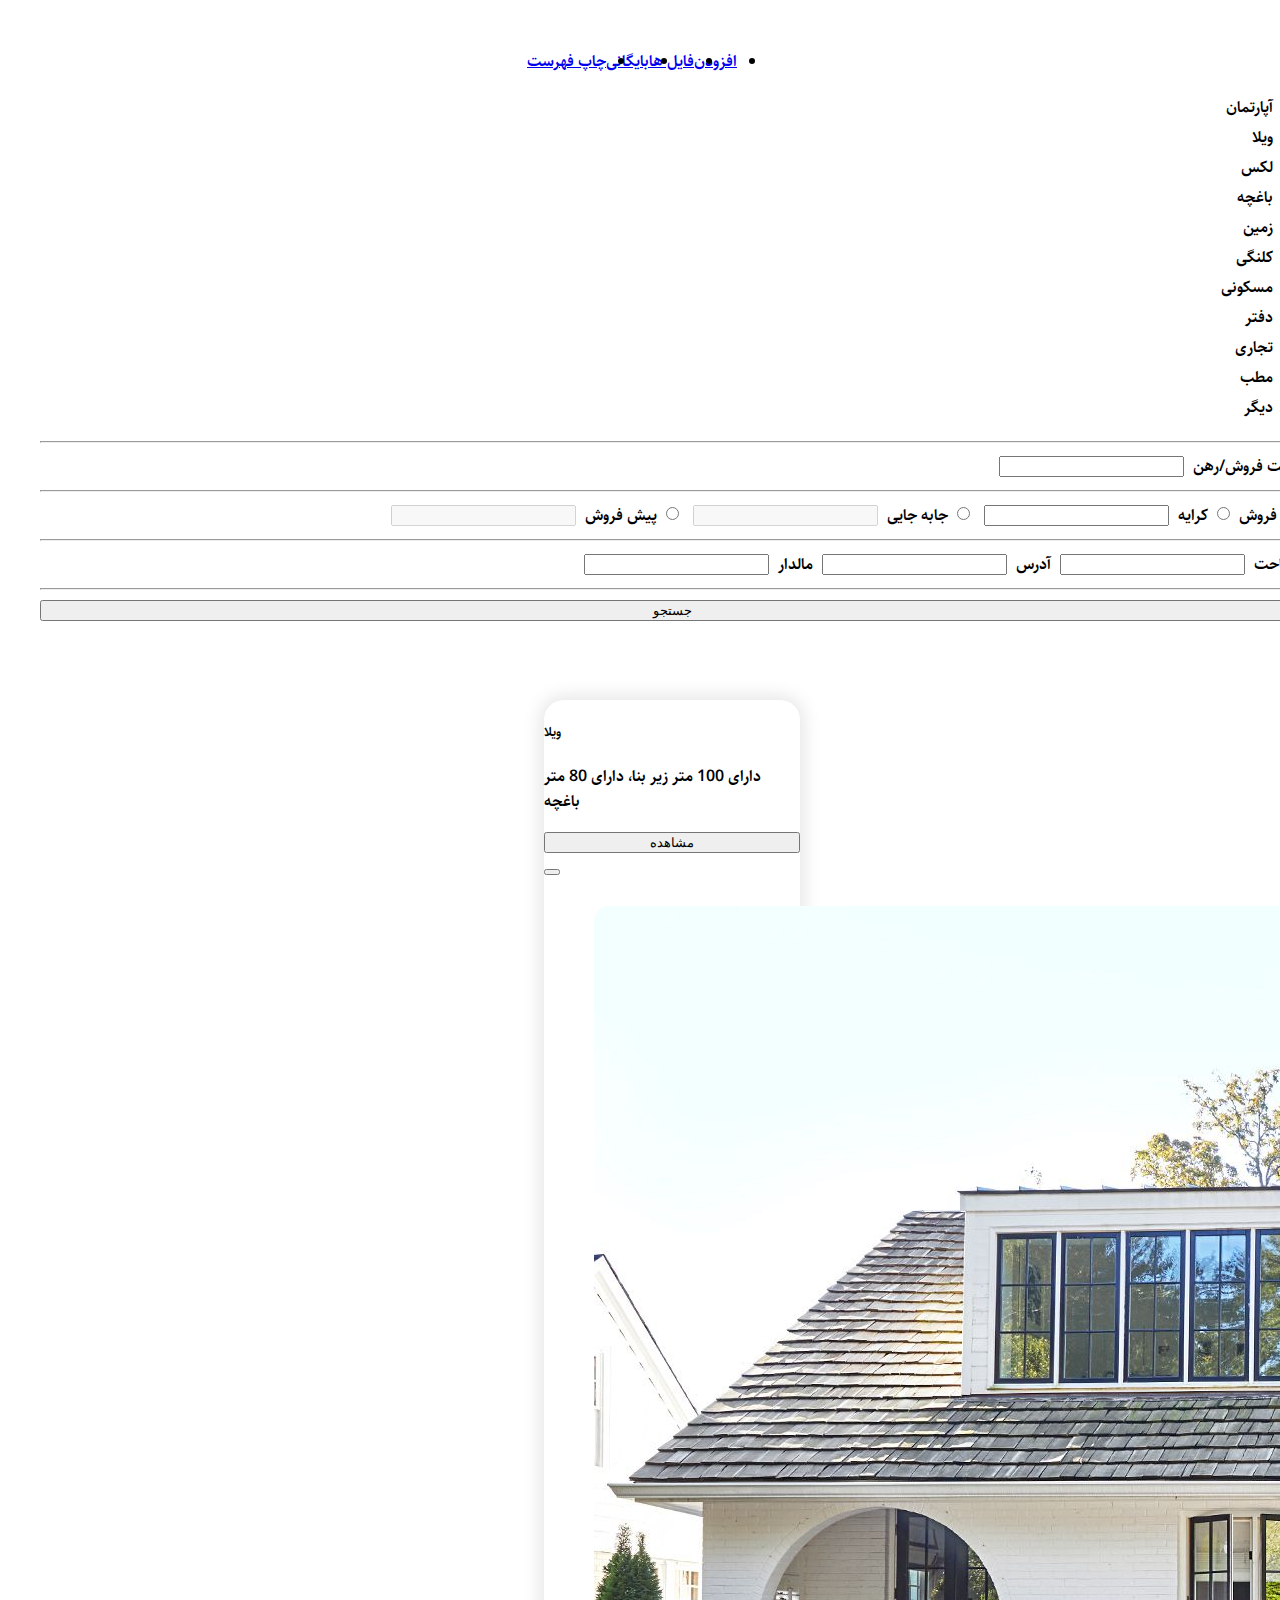
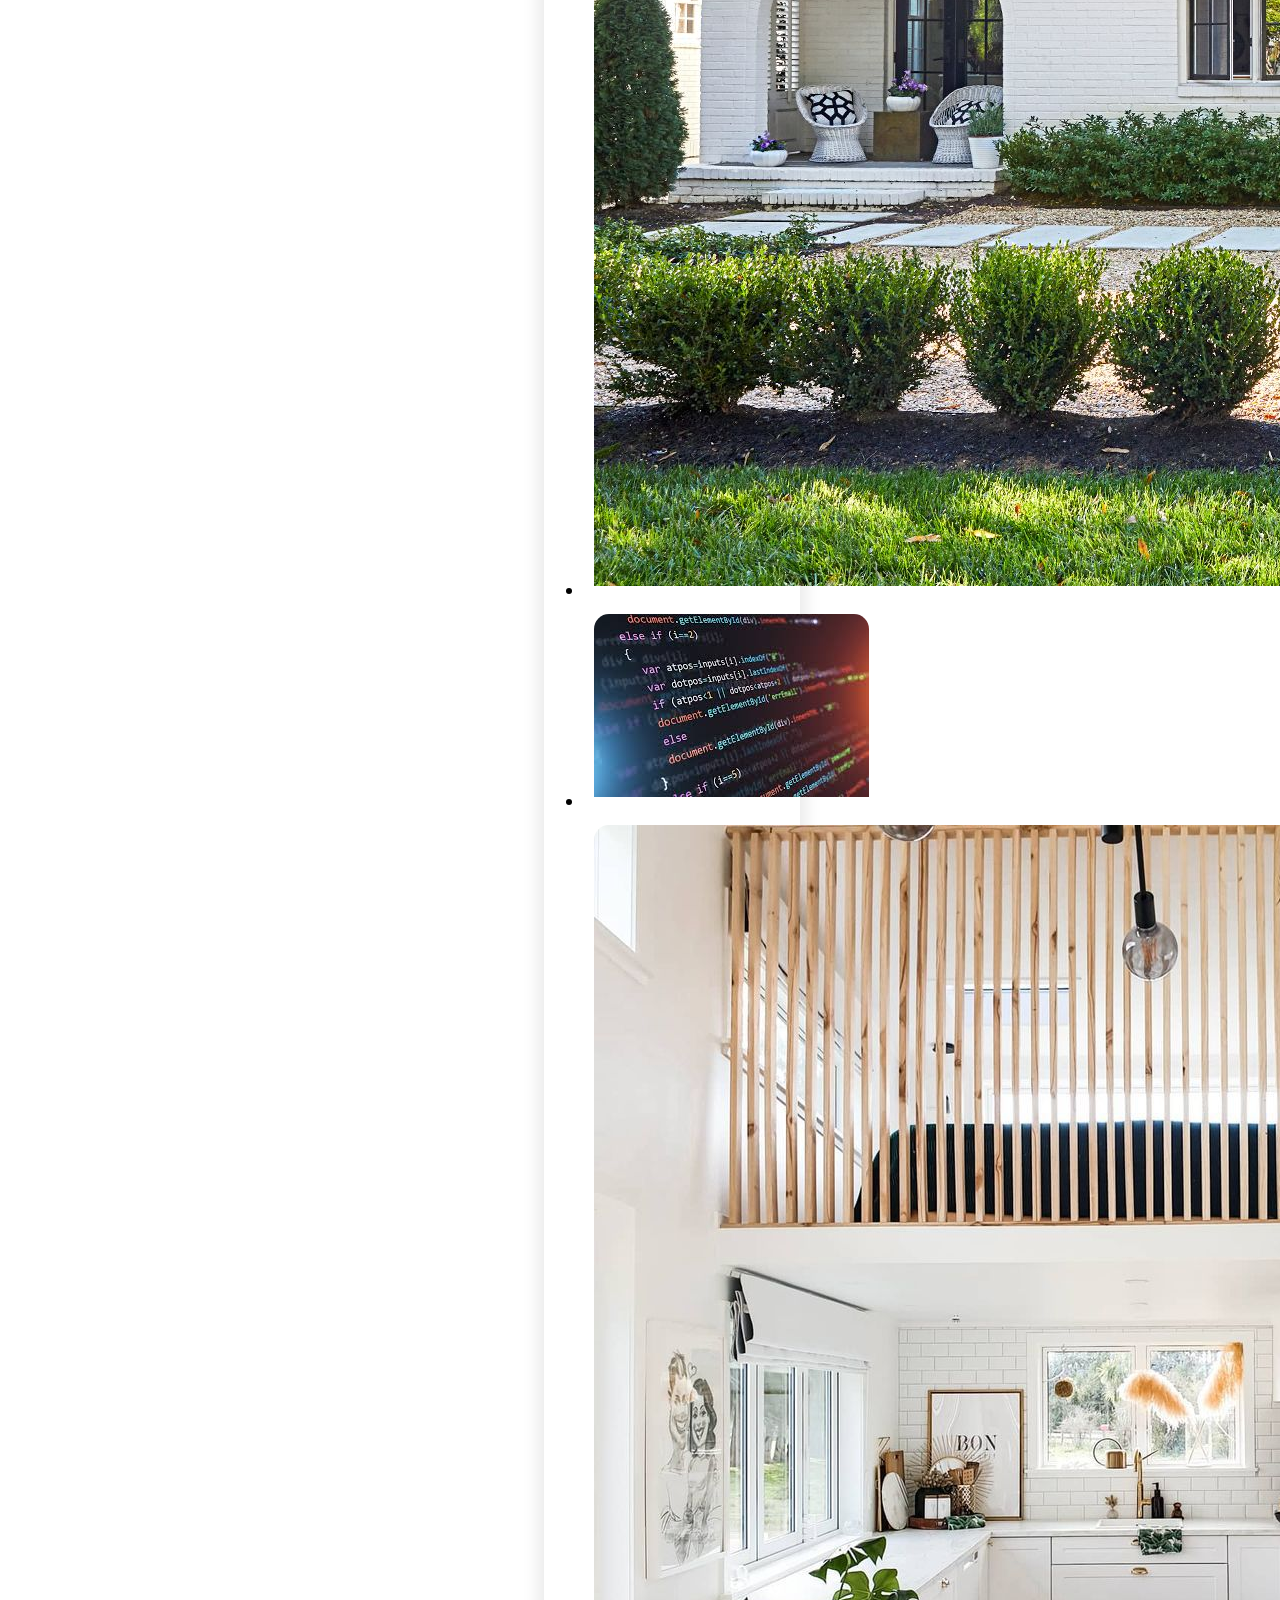
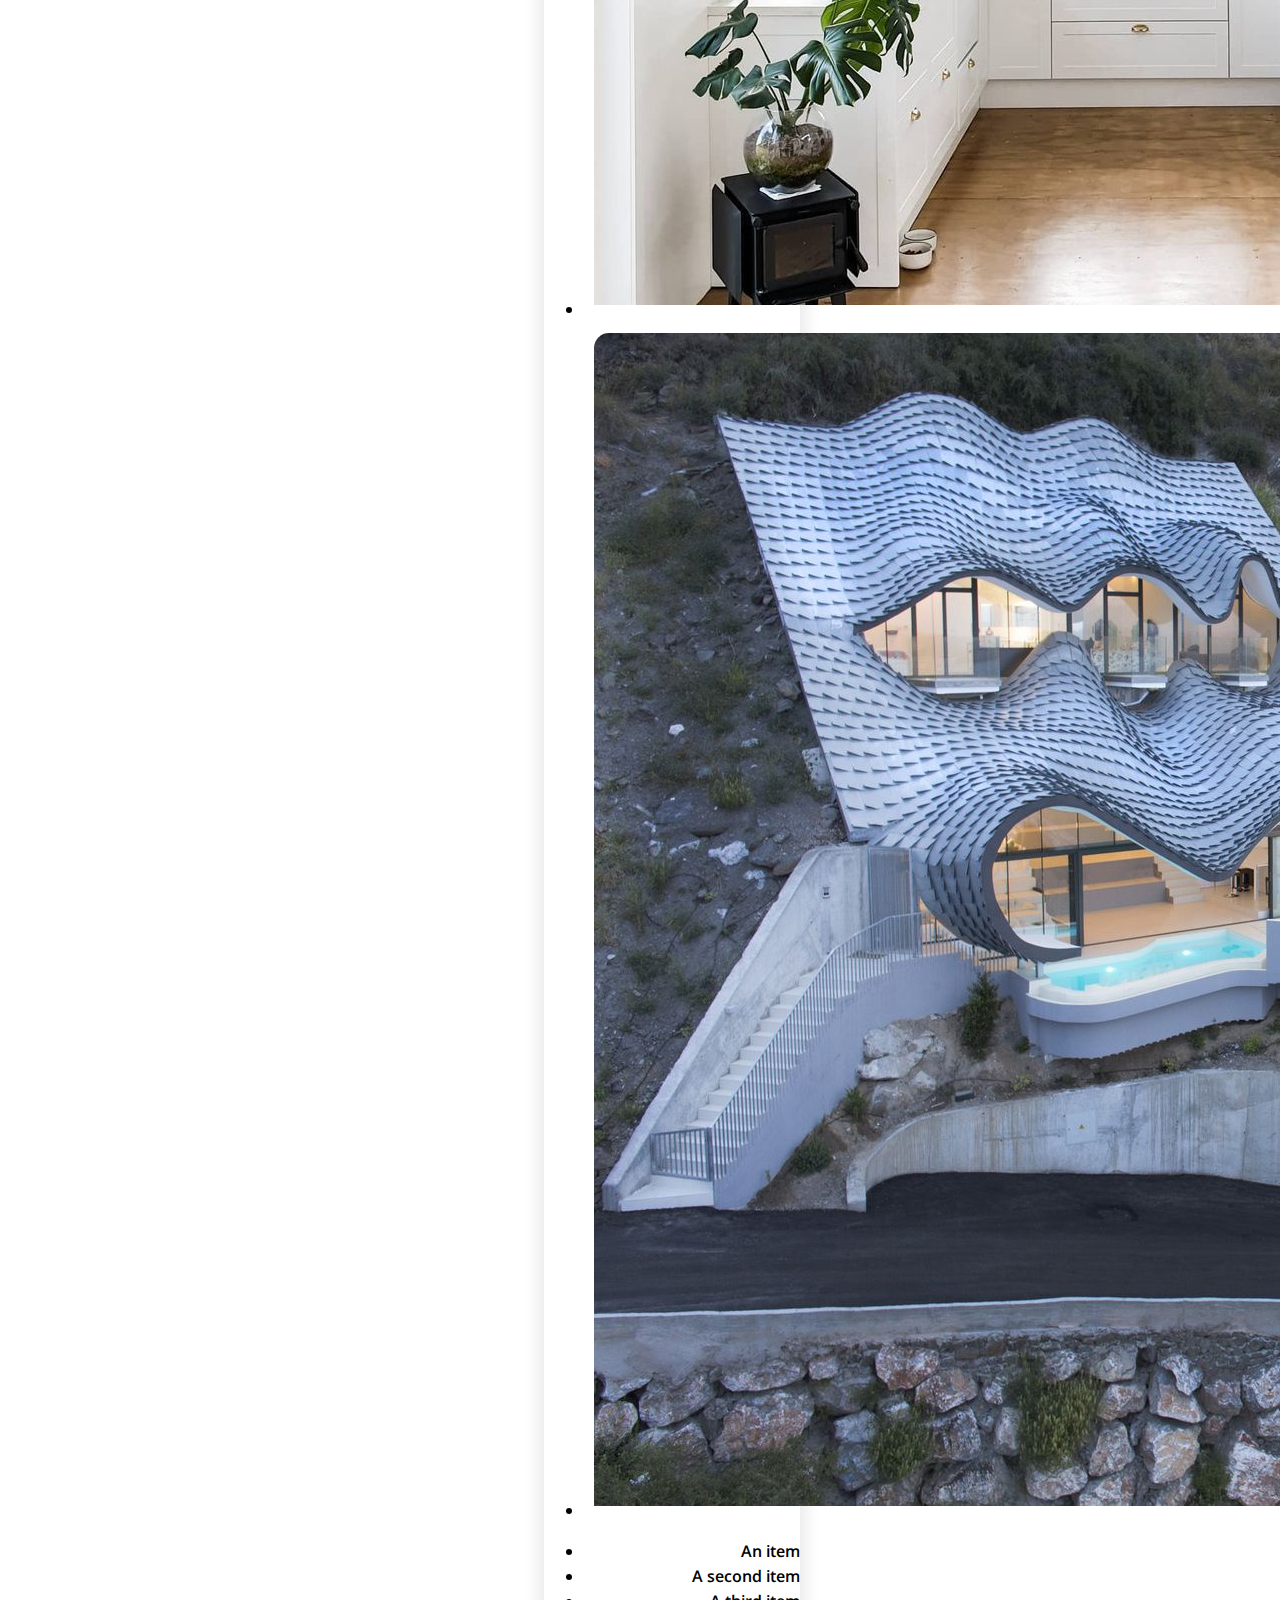
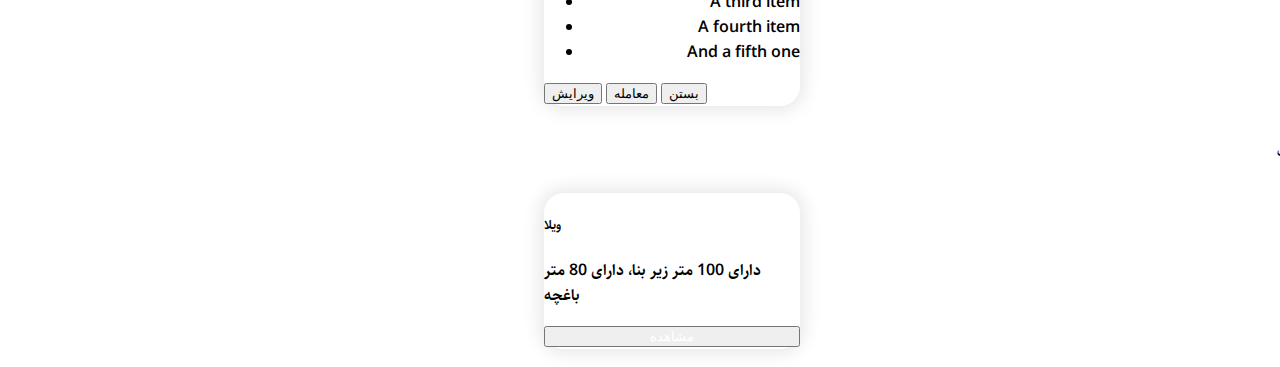
==== docs/index.html @ dfc445fe "ModalSlideShow" ====
<!DOCTYPE html>
<html lang="en">
  <head>
    <meta charset="UTF-8" />
    <meta name="viewport" content="width=device-width, initial-scale=1.0" />
    <link href="https://cdn.jsdelivr.net/npm/bootstrap@5.3.2/dist/css/bootstrap.min.css" rel="stylesheet" integrity="sha384-T3c6CoIi6uLrA9TneNEoa7RxnatzjcDSCmG1MXxSR1GAsXEV/Dwwykc2MPK8M2HN" crossorigin="anonymous" />
    <script src="https://cdn.jsdelivr.net/npm/bootstrap@5.3.2/dist/js/bootstrap.bundle.min.js" integrity="sha384-C6RzsynM9kWDrMNeT87bh95OGNyZPhcTNXj1NW7RuBCsyN/o0jlpcV8Qyq46cDfL" crossorigin="anonymous"></script>
    <link href="https://fonts.googleapis.com/icon?family=Material+Icons" rel="stylesheet" />
    <!-- UIkit CSS -->
    <link rel="stylesheet" href="https://cdn.jsdelivr.net/npm/uikit@3.17.11/dist/css/uikit.min.css" />

    <!-- UIkit JS -->
    <script src="https://cdn.jsdelivr.net/npm/uikit@3.17.11/dist/js/uikit.min.js"></script>
    <script src="https://cdn.jsdelivr.net/npm/uikit@3.17.11/dist/js/uikit-icons.min.js"></script>
    <link rel="stylesheet" href="../css/style.css" />
    <title>homepage</title>
  </head>
  <body>
    <nav class="navbar navbar-expand-lg navbar-light bg-light p-3 d-flex justify-content-center">
      <div class="container-fluid">
        <a class="navbar-brand" href="#">
          <img src="https://encrypted-tbn0.gstatic.com/images?q=tbn:ANd9GcQCUEwts4uoA2Zk4uGFSWayTNfoLgraSoxF2g&usqp=CAU" alt="" />
        </a>
        <ul class="navbar-nav ms-auto" id="LI">
          <li class="nav-item">
            <a class="nav-link mx-2 active" aria-current="page" href="#">افزودن</a>
          </li>
          <li class="nav-item">
            <a class="nav-link mx-2" href="#">فایل ها</a>
          </li>
          <li class="nav-item">
            <a class="nav-link mx-2" href="#">بایگانی</a>
          </li>
          <li class="nav-item">
            <a class="nav-link mx-2" href="#">چاپ فهرست</a>
          </li>
        </ul>
      </div>
    </nav>
    <div class="container-fluid">
      <div class="row row-cols-2">
        <div class="col-xxl-2 col-xl-3 col-lg-3 col-md-3 col-sm-4" id="Sidenav">
          <form class="row g-3">
            <div class="col-10" id="checkbox">
              <ul>
                <li>
                  <input type="checkbox" class="form-check-input" id="check1" name="option1" value="something" />
                  <label class="form-check-label" for="check1">آپارتمان</label>
                </li>
                <li>
                  <input type="checkbox" class="form-check-input" id="check2" name="option2" value="something" />
                  <label class="form-check-label" for="check2">ویلا</label>
                </li>
                <li><input type="checkbox" class="form-check-input" id="check3" name="option3" value="something" /> <label class="form-check-label" for="check3">لکس</label></li>
                <li><input type="checkbox" class="form-check-input" id="check4" name="option4" value="something" /> <label class="form-check-label" for="check4">باغچه</label></li>
                <li><input type="checkbox" class="form-check-input" id="check5" name="option5" value="something" /> <label class="form-check-label" for="check5">زمین</label></li>
                <li><input type="checkbox" class="form-check-input" id="check6" name="option6" value="something" /> <label class="form-check-label" for="check6">کلنگی</label></li>
                <li>
                  <input type="checkbox" class="form-check-input" id="check7" name="option7" value="something" />
                  <label class="form-check-label" for="check7">مسکونی</label>
                </li>
                <li><input type="checkbox" class="form-check-input" id="check8" name="option8" value="something" /> <label class="form-check-label" for="check8">دفتر</label></li>
                <li><input type="checkbox" class="form-check-input" id="check9" name="option9" value="something" /> <label class="form-check-label" for="check9">تجاری</label></li>
                <li>
                  <input type="checkbox" class="form-check-input" id="check10" name="option10" value="something" />
                  <label class="form-check-label" for="check10">مطب</label>
                </li>
                <li><input type="checkbox" class="form-check-input" id="check11" name="option11" value="something" /> <label class="form-check-label" for="check2">دیگر</label></li>
              </ul>
              <hr />
            </div>
            <div class="col-10" id="inputs">
              <label for="validationCustom03" class="form-label">قیمت فروش/رهن</label>
              <input type="text" class="form-control" />
              <hr />
              <div class="col">
                <input class="form-check-input" type="radio" name="flexRadioDefault" id="flexRadioDefault1" />
                <label class="form-check-label" for="flexRadioDefault1"> فروش </label>
                <input class="form-check-input" type="radio" name="flexRadioDefault" id="flexRadioDefault2" />
                <label class="form-check-label" for="flexRadioDefault2">کرایه</label>
                <input type="text" class="form-control" />
                <input class="form-check-input" type="radio" name="flexRadioDefault" id="flexRadioDefault03" onclick="enablecheckbox()" />
                <label class="form-check-label" for="flexRadioDefault3">جابه جایی</label>
                <input type="text" class="form-control" disabled id="forradio03" />
                <input class="form-check-input" type="radio" name="flexRadioDefault" id="flexRadioDefault04" onclick="enablecheckbox()" />
                <label class="form-check-label" for="flexRadioDefault04">پیش فروش</label>
                <input type="text" disabled id="forradio04" class="form-control" />
              </div>
              <hr />
              <div class="col">
                <label for="validationCustom03" class="form-label">مساحت</label>
                <input type="text" class="form-control" />
                <label for="validationCustom03" class="form-label">آدرس</label>
                <input type="text" class="form-control" />
                <label for="validationCustom03" class="form-label">مالدار</label>
                <input type="text" class="form-control" />
              </div>
            </div>
            <hr />
            <div class="col-12">
              <button type="submit" class="btn btn-primary">جستجو</button>
            </div>
          </form>
        </div>
        <div class="col-xxl-10 col-xl-9 col-lg-9 col-md-9 col-sm-8 col-12 text-center">
          <div class="row">
            <div class="col">
              <h6>خرید</h6>
              <div class="col-12 purchases">
                <!-- card start-->
                <div class="card" style="width: 16rem">
                  <h5 class="card-title">ویلا</h5>
                  <p class="card-text">دارای 100 متر زیر بنا، دارای 80 متر باغچه</p>
                  <div class="card-body">
                    <button type="button" class="btn btn-success" data-bs-toggle="modal" data-bs-target="#exampleModal">مشاهده</button>
                  </div>
                  <!-- Modal -->
                  <div class="modal fade" id="exampleModal" tabindex="-1" aria-labelledby="exampleModalLabel" aria-hidden="true">
                    <div class="modal-dialog modal-fullscreen">
                      <div class="modal-content">
                        <div class="modal-header">
                          <!-- <h1 class="modal-title fs-5" id="exampleModalLabel">Modal title</h1> -->
                          <button type="button" class="btn-close" data-bs-dismiss="modal" aria-label="Close"></button>
                        </div>
                        <div class="modal-body">
                          <div uk-slideshow>
                            <ul class="uk-slideshow-items">
                              <li>
                                <img src="../image/1.jpg" alt="" uk-cover />
                              </li>
                              <li>
                                <img src="../image/2" alt="" uk-cover />
                              </li>
                              <li>
                                <img src="../image/4.jpg" alt="" uk-cover />
                              </li>
                              <li>
                                <img src="../image/3.jpg" alt="" uk-cover />
                              </li>
                            </ul>
                          </div>
                          <ul class="list-group">
                            <li class="list-group-item">An item</li>
                            <li class="list-group-item">A second item</li>
                            <li class="list-group-item">A third item</li>
                            <li class="list-group-item">A fourth item</li>
                            <li class="list-group-item">And a fifth one</li>
                          </ul>
                        </div>
                        <div class="modal-footer d-flex justify-content-center">
                          <button type="button" class="btn btn-secondary" data-bs-dismiss="modal">ویرایش</button>
                          <button type="button" class="btn btn-secondary" data-bs-dismiss="modal">معامله</button>
                          <button type="button" class="btn btn-secondary" data-bs-dismiss="modal">بستن</button>
                        </div>
                      </div>
                    </div>
                  </div>
                  <!-- Modal -->
                </div>
                <!-- card end-->
              </div>
            </div>
            <div class="col">
              <h6>فروش</h6>
              <div class="co1-12 sales">
                <div class="card" style="width: 16rem">
                  <h5 class="card-title">ویلا</h5>
                  <p class="card-text">دارای 100 متر زیر بنا، دارای 80 متر باغچه</p>
                  <div class="card-body">
                    <button type="button" class="btn btn-success"><a href="#" class="card-link">مشاهده</a></button>
                  </div>
                </div>
              </div>
            </div>
          </div>
        </div>
      </div>
    </div>

    <div id="bottom">
      <div class="collapse" id="navbarNavDropdown">
        <div class="" id="Sidenavdropdows">
          <form class="row">
            <div class="col-3" id="checkbox">
              <ul>
                <li>
                  <input type="checkbox" class="form-check-input" id="check1" name="option1" value="something" />
                  <label class="form-check-label" for="check1">آپارتمان</label>
                </li>
                <li>
                  <input type="checkbox" class="form-check-input" id="check2" name="option2" value="something" />
                  <label class="form-check-label" for="check2">ویلا</label>
                </li>
                <li><input type="checkbox" class="form-check-input" id="check3" name="option3" value="something" /> <label class="form-check-label" for="check3">لکس</label></li>
                <li><input type="checkbox" class="form-check-input" id="check4" name="option4" value="something" /> <label class="form-check-label" for="check4">باغچه</label></li>
                <li><input type="checkbox" class="form-check-input" id="check5" name="option5" value="something" /> <label class="form-check-label" for="check5">زمین</label></li>
                <li><input type="checkbox" class="form-check-input" id="check6" name="option6" value="something" /> <label class="form-check-label" for="check6">کلنگی</label></li>
                <li>
                  <input type="checkbox" class="form-check-input" id="check7" name="option7" value="something" />
                  <label class="form-check-label" for="check7">مسکونی</label>
                </li>
                <li><input type="checkbox" class="form-check-input" id="check8" name="option8" value="something" /> <label class="form-check-label" for="check8">دفتر</label></li>
                <li><input type="checkbox" class="form-check-input" id="check9" name="option9" value="something" /> <label class="form-check-label" for="check9">تجاری</label></li>
                <li>
                  <input type="checkbox" class="form-check-input" id="check10" name="option10" value="something" />
                  <label class="form-check-label" for="check10">مطب</label>
                </li>
                <li><input type="checkbox" class="form-check-input" id="check11" name="option11" value="something" /> <label class="form-check-label" for="check2">دیگر</label></li>
              </ul>
              <hr />
            </div>
            <div class="col-6" id="inputs">
              <label for="validationCustom03" class="form-label">قیمت فروش/رهن</label>
              <input type="text" class="form-control" />
              <div class="col">
                <input class="form-check-input" type="radio" name="flexRadioDefault" id="flexRadioDefault1" />
                <label class="form-check-label" for="flexRadioDefault1"> فروش </label>
                <input class="form-check-input" type="radio" name="flexRadioDefault" id="flexRadioDefault2" />
                <label class="form-check-label" for="flexRadioDefault2">کرایه</label>
                <input type="text" class="form-control" />
                <input class="form-check-input" type="radio" name="flexRadioDefault" id="flexRadioDefault03" onclick="enablecheckbox()" />
                <label class="form-check-label" for="flexRadioDefault3">جابه جایی</label>
                <input type="text" class="form-control" disabled id="forradio03" />
                <input class="form-check-input" type="radio" name="flexRadioDefault" id="flexRadioDefault04" onclick="enablecheckbox()" />
                <label class="form-check-label" for="flexRadioDefault04">پیش فروش</label>
                <input type="text" disabled id="forradio04" class="form-control" />
              </div>
              <div class="col">
                <label for="validationCustom03" class="form-label">مساحت</label>
                <input type="text" class="form-control" />
                <label for="validationCustom03" class="form-label">آدرس</label>
                <input type="text" class="form-control" />
                <label for="validationCustom03" class="form-label">مالدار</label>
                <input type="text" class="form-control" />
              </div>
            </div>
            <hr />
            <div class="col-12">
              <button type="submit" class="btn btn-primary">جستجو</button>
            </div>
          </form>
        </div>
      </div>
      <button class="navbar-toggler" type="button" data-bs-toggle="collapse" data-bs-target="#navbarNavDropdown" aria-controls="navbarNavDropdown" aria-expanded="false" aria-label="Toggle navigation">
        <span class="navbar-toggler-icon"> <i class="material-icons">menu</i></span>
      </button>
      <button>
        <a href=""><i class="material-icons">attach_file</i></a>
      </button>
      <button>
        <a href=""> <i class="material-icons">archive</i></a>
      </button>
      <img src="https://encrypted-tbn0.gstatic.com/images?q=tbn:ANd9GcQCUEwts4uoA2Zk4uGFSWayTNfoLgraSoxF2g&usqp=CAU" alt="" />
      <button>
        <a href=""> <i class="material-icons">print</i></a>
      </button>
      <button>
        <a href=""> <i class="material-icons">add</i></a>
      </button>
    </div>
    <script src="../script/script.js"></script>
    <script src="https://cdn.jsdelivr.net/npm/@popperjs/core@2.11.8/dist/umd/popper.min.js" integrity="sha384-I7E8VVD/ismYTF4hNIPjVp/Zjvgyol6VFvRkX/vR+Vc4jQkC+hVqc2pM8ODewa9r" crossorigin="anonymous"></script>
    <script src="https://cdn.jsdelivr.net/npm/bootstrap@5.3.2/dist/js/bootstrap.min.js" integrity="sha384-BBtl+eGJRgqQAUMxJ7pMwbEyER4l1g+O15P+16Ep7Q9Q+zqX6gSbd85u4mG4QzX+" crossorigin="anonymous"></script>
  </body>
</html>
---- css/style.css ----
body {
  direction: rtl;
  font-family: Sahel;
}
@font-face {
  font-family: Sahel;
  src: url(./Sahel-SemiBold.ttf);
}
#LI {
  width: 100%;
  display: flex;
  justify-content: center;
  flex-direction: row;
}

.navbar-brand img {
  max-width: 19%;
  margin-top: 5px;
  border-radius: 30px;
  border: 3px solid red;
}
/* sidenav */
.uk-slideshow-items {
  /* display: flex;
  flex-direction: row;
  flex-wrap: nowrap;
  justify-content: center;
  align-items: center;
  align-content: center; */
}
.uk-slideshow-items li {
  /* background-color: violet;
  max-width: 50%; */
}
.uk-slideshow-items li img {
  /* background-color: red;
  max-width: 50%;
  height: 50%; */
}

#Sidenav {
  height: auto;
}
#checkbox {
  direction: rtl;

  /* background-color: red; */
}
#checkbox ul {
  overflow: hidden;
  /* margin: auto -3em 1em 0; */
  padding: 0;
  /* position:relative; */
  /* float: right; */
  /* -moz-column-count: 2;
  -moz-column-gap: 20%;
  -webkit-column-count: 2;
  -webkit-column-gap: 20%;
  column-count: 2;
  column-gap: 20%; */
}
#checkbox li {
  display: flex;
  margin: 5px;
}
#checkbox li input {
  margin-left: 10px;
}

#inputs input {
  margin: 5px;
}

form .col-12 button {
  width: 100%;
  margin: 0 auto;
}

/* sidenav */

/* main */
.purchases,
.sales {
  direction: ltr;
  display: flex;
  flex-wrap: wrap;
  display: flex;
  flex-direction: row;
  flex-wrap: wrap;
  justify-content: normal;
  align-items: flex-start;
  align-content: normal;
  justify-content: center;
}

.purchases h6,
.sales h6 {
  background-color: white;
  width: 100%;
}
.card {
  margin: 10px;
  border-radius: 20px;
  box-shadow: 0px 0px 18px 4px rgba(0, 0, 0, 0.1);
}
.card img {
  border-radius: 25px 25px 0px 0px;
  padding: 10px;
}
.purchases .list-group-item,
.sales .list-group-item {
  text-align: right;
}
.purchases .card-body button,
.sales .card-body button {
  width: 100%;
}
.purchases .card-body button a,
.sales .card-body button a {
  color: white;
  text-decoration: none;
}
.custom-tooltip {
  --bs-tooltip-bg: var(--bd-violet-bg);
  --bs-tooltip-color: var(--bs-white);
}
/* main */
#LI {
  /* display: block; */
}
#Sidenavdropdown {
  display: none;
}
#bottom {
  display: none;
}
@media only screen and (max-width: 575px) {
  #bottom button {
    /* background-color: initial; */
    background-image: linear-gradient(-180deg, #ff7e31, #e62c03);
    /* box-shadow: rgba(0, 0, 0, 0.1) 0 2px 4px; */
    cursor: pointer;
    border-radius: 1em;
    border: none;
    cursor: pointer;
    display: inline-flex;
    font-size: 1rem;
    height: 2.5em;
    justify-content: center;
    line-height: 1.5;
    padding: calc(0.5em - 1px) 1em;
    margin: 0.5em;
    position: relative;
    text-align: center;
    user-select: none;
    -webkit-user-select: none;
    touch-action: manipulation;
    vertical-align: top;
    white-space: nowrap;
  }
  #bottom button a,
  #bottom button span {
    text-decoration: none;
    color: white;
  }

  #bottom {
    display: block;
    background-color: rgba(0, 0, 0, 0.169);
    backdrop-filter: blur(20px);
    /* display: flex; */
    /* flex-direction: row; */
    /* justify-content: space-between; */
    display: inline-block;
    text-align: center;
    position: fixed;
    bottom: 0;
    font-size: 14px;
    width: 100%;
    font-weight: normal;
  }
  #bottom img {
    max-width: 10%;
    margin-top: 5px;
    border-radius: 30px;
    border: 3px solid red;
  }
  #Sidenav {
    display: none;
  }
  #LI {
    display: none;
  }
  #Sidenavdropdown {
    display: block;
  }
  #checkbox,
  #inputs {
    margin-top: 10px;
    margin-right: 10px;
  }
  .navbar {
    background-color: rgba(0, 0, 0, 0) !important;
    backdrop-filter: blur(20px);
    /* border-radius: 50px 0px 0px 50px; */
  }
}
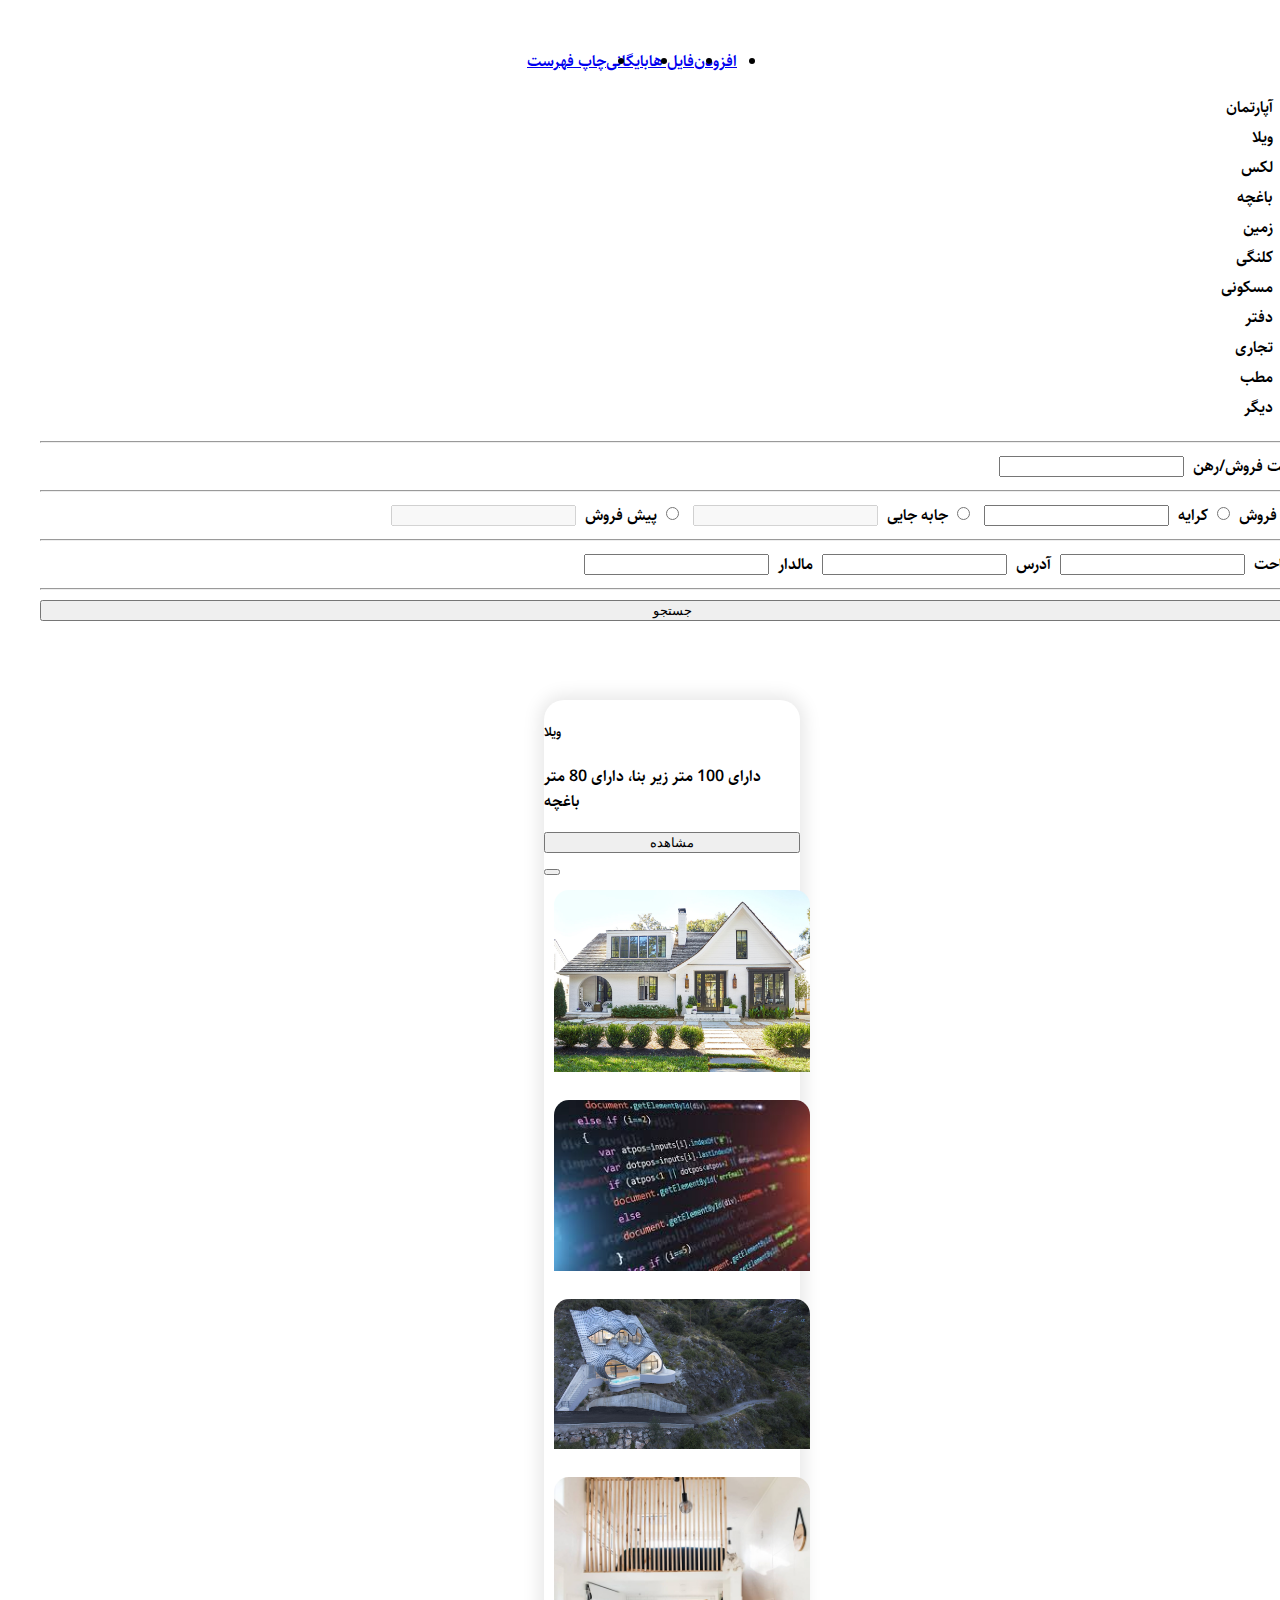
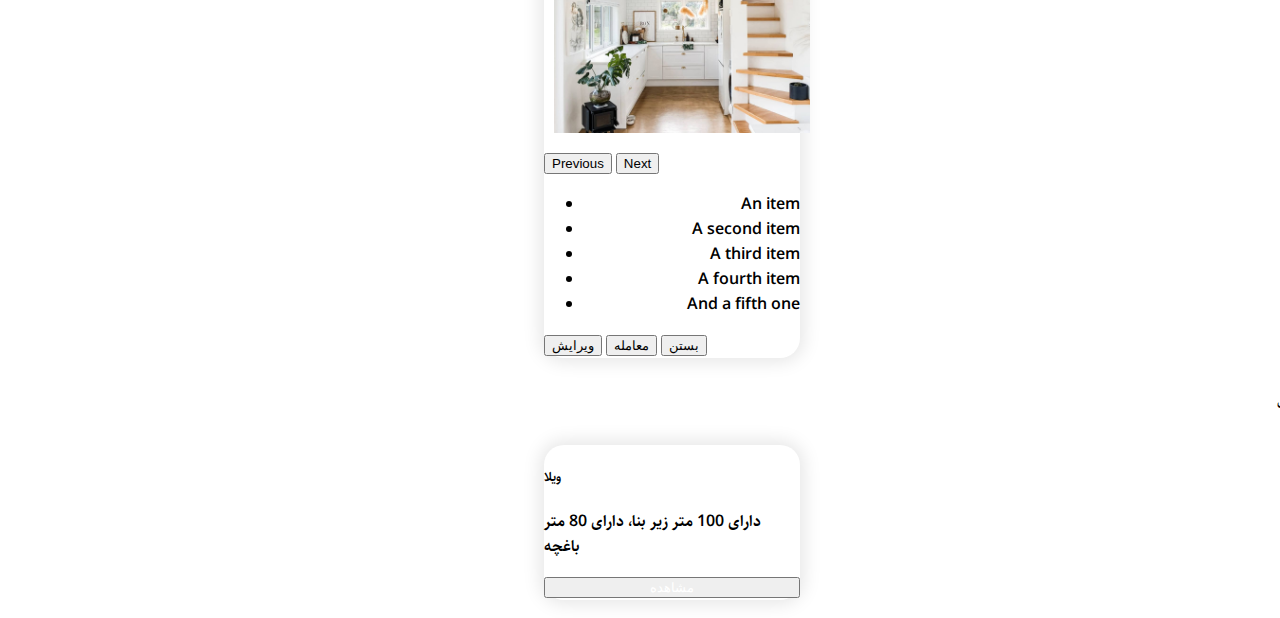
==== commit e94e4c42: "HomePageOK" ====
--- a/docs/index.html
+++ b/docs/index.html
@@ -6,12 +6,6 @@
     <link href="https://cdn.jsdelivr.net/npm/bootstrap@5.3.2/dist/css/bootstrap.min.css" rel="stylesheet" integrity="sha384-T3c6CoIi6uLrA9TneNEoa7RxnatzjcDSCmG1MXxSR1GAsXEV/Dwwykc2MPK8M2HN" crossorigin="anonymous" />
     <script src="https://cdn.jsdelivr.net/npm/bootstrap@5.3.2/dist/js/bootstrap.bundle.min.js" integrity="sha384-C6RzsynM9kWDrMNeT87bh95OGNyZPhcTNXj1NW7RuBCsyN/o0jlpcV8Qyq46cDfL" crossorigin="anonymous"></script>
     <link href="https://fonts.googleapis.com/icon?family=Material+Icons" rel="stylesheet" />
-    <!-- UIkit CSS -->
-    <link rel="stylesheet" href="https://cdn.jsdelivr.net/npm/uikit@3.17.11/dist/css/uikit.min.css" />
-
-    <!-- UIkit JS -->
-    <script src="https://cdn.jsdelivr.net/npm/uikit@3.17.11/dist/js/uikit.min.js"></script>
-    <script src="https://cdn.jsdelivr.net/npm/uikit@3.17.11/dist/js/uikit-icons.min.js"></script>
     <link rel="stylesheet" href="../css/style.css" />
     <title>homepage</title>
   </head>
@@ -123,21 +117,29 @@
                           <button type="button" class="btn-close" data-bs-dismiss="modal" aria-label="Close"></button>
                         </div>
                         <div class="modal-body">
-                          <div uk-slideshow>
-                            <ul class="uk-slideshow-items">
-                              <li>
-                                <img src="../image/1.jpg" alt="" uk-cover />
-                              </li>
-                              <li>
-                                <img src="../image/2" alt="" uk-cover />
-                              </li>
-                              <li>
-                                <img src="../image/4.jpg" alt="" uk-cover />
-                              </li>
-                              <li>
-                                <img src="../image/3.jpg" alt="" uk-cover />
-                              </li>
-                            </ul>
+                          <div id="carouselExample" class="carousel slide">
+                            <div class="carousel-inner">
+                              <div class="carousel-item active">
+                                <img src="../image/1.jpg" alt="..." />
+                              </div>
+                              <div class="carousel-item">
+                                <img src="../image/2" alt="..." />
+                              </div>
+                              <div class="carousel-item">
+                                <img src="../image/3.jpg" alt="..." />
+                              </div>
+                              <div class="carousel-item">
+                                <img src="../image/4.jpg" alt="..." />
+                              </div>
+                            </div>
+                            <button class="carousel-control-prev" type="button" data-bs-target="#carouselExample" data-bs-slide="prev">
+                              <span class="carousel-control-prev-icon" aria-hidden="true"></span>
+                              <span class="visually-hidden">Previous</span>
+                            </button>
+                            <button class="carousel-control-next" type="button" data-bs-target="#carouselExample" data-bs-slide="next">
+                              <span class="carousel-control-next-icon" aria-hidden="true"></span>
+                              <span class="visually-hidden">Next</span>
+                            </button>
                           </div>
                           <ul class="list-group">
                             <li class="list-group-item">An item</li>
@@ -176,10 +178,9 @@
         </div>
       </div>
     </div>
-
     <div id="bottom">
       <div class="collapse" id="navbarNavDropdown">
-        <div class="" id="Sidenavdropdows">
+        <div class="" id="Sidenavdropdowns">
           <form class="row">
             <div class="col-3" id="checkbox">
               <ul>
@@ -218,12 +219,12 @@
                 <input class="form-check-input" type="radio" name="flexRadioDefault" id="flexRadioDefault2" />
                 <label class="form-check-label" for="flexRadioDefault2">کرایه</label>
                 <input type="text" class="form-control" />
-                <input class="form-check-input" type="radio" name="flexRadioDefault" id="flexRadioDefault03" onclick="enablecheckbox()" />
+                <input class="form-check-input" type="radio" name="flexRadioDefault" id="flexRadioDefault003" onclick="enablecheckbox()" />
                 <label class="form-check-label" for="flexRadioDefault3">جابه جایی</label>
-                <input type="text" class="form-control" disabled id="forradio03" />
-                <input class="form-check-input" type="radio" name="flexRadioDefault" id="flexRadioDefault04" onclick="enablecheckbox()" />
-                <label class="form-check-label" for="flexRadioDefault04">پیش فروش</label>
-                <input type="text" disabled id="forradio04" class="form-control" />
+                <input type="text" class="form-control" disabled id="forradio003" />
+                <input class="form-check-input" type="radio" name="flexRadioDefault" id="flexRadioDefault004" onclick="enablecheckbox()" />
+                <label class="form-check-label" for="flexRadioDefault004">پیش فروش</label>
+                <input type="text" disabled id="forradio004" class="form-control" />
               </div>
               <div class="col">
                 <label for="validationCustom03" class="form-label">مساحت</label>
--- a/css/style.css
+++ b/css/style.css
@@ -20,24 +20,17 @@
   border: 3px solid red;
 }
 /* sidenav */
-.uk-slideshow-items {
-  /* display: flex;
-  flex-direction: row;
-  flex-wrap: nowrap;
-  justify-content: center;
-  align-items: center;
-  align-content: center; */
-}
-.uk-slideshow-items li {
-  /* background-color: violet;
-  max-width: 50%; */
-}
-.uk-slideshow-items li img {
-  /* background-color: red;
-  max-width: 50%;
-  height: 50%; */
-}
-
+.carousel-inner .carousel-item {
+  /* background-color: red; */
+}
+.carousel-control-prev-icon,
+.carousel-control-next-icon {
+  background-color: black;
+  border-radius: 7px;
+}
+.carousel-inner .carousel-item img {
+  max-width: 100%;
+}
 #Sidenav {
   height: auto;
 }
@@ -194,6 +187,10 @@
   #Sidenavdropdown {
     display: block;
   }
+  #Sidenavdropdowns {
+    overflow-x: scroll;
+    height: 500px;
+  }
   #checkbox,
   #inputs {
     margin-top: 10px;
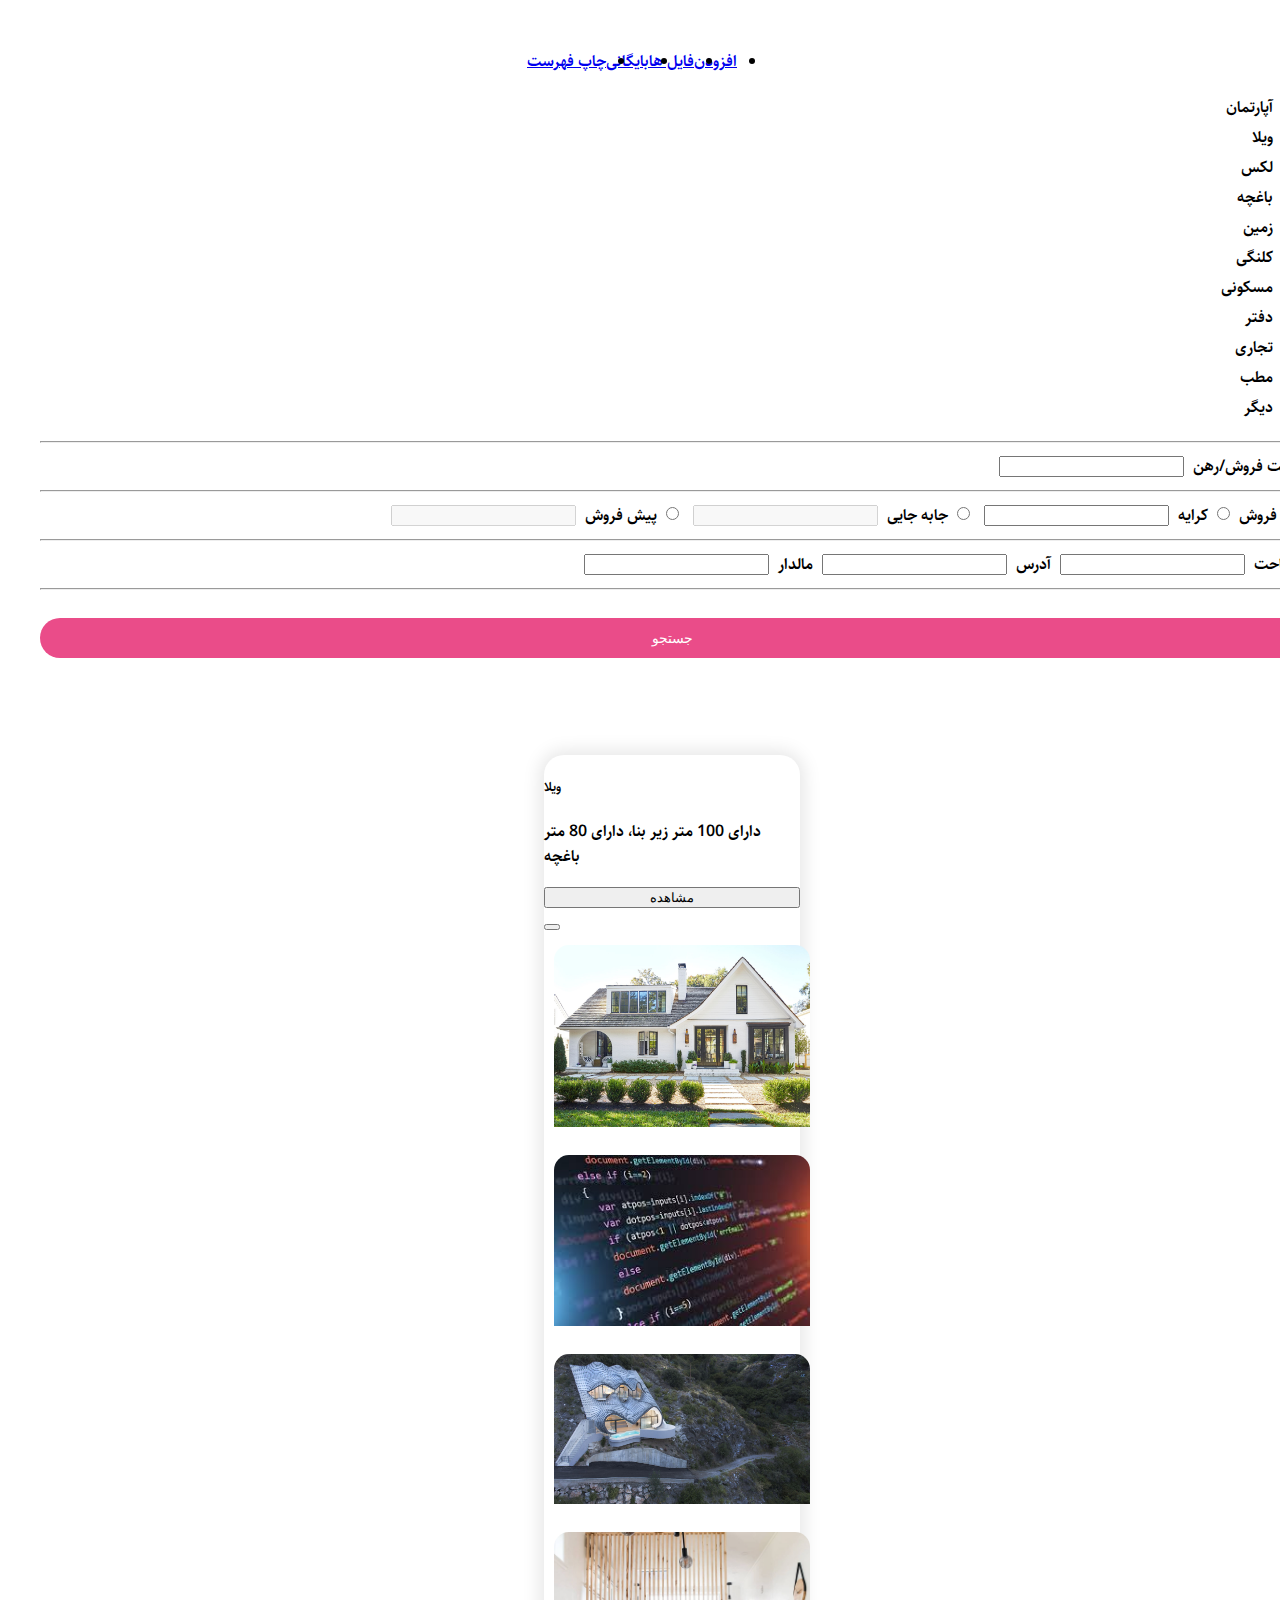
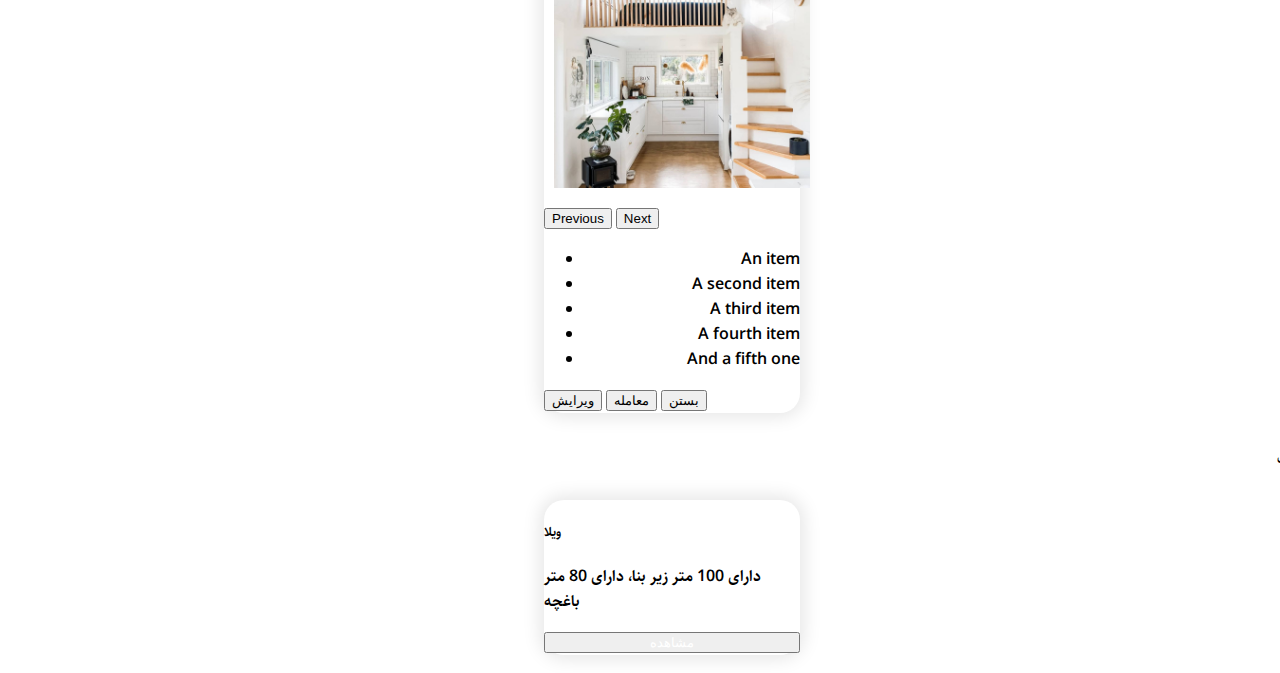
==== commit 299f507b: "Fix1" ====
--- a/docs/index.html
+++ b/docs/index.html
@@ -17,7 +17,7 @@
         </a>
         <ul class="navbar-nav ms-auto" id="LI">
           <li class="nav-item">
-            <a class="nav-link mx-2 active" aria-current="page" href="#">افزودن</a>
+            <a class="nav-link mx-2 active" aria-current="page" href="./AddPage.html">افزودن</a>
           </li>
           <li class="nav-item">
             <a class="nav-link mx-2" href="#">فایل ها</a>
@@ -92,7 +92,7 @@
             </div>
             <hr />
             <div class="col-12">
-              <button type="submit" class="btn btn-primary">جستجو</button>
+              <button type="submit">جستجو</button>
             </div>
           </form>
         </div>
@@ -256,7 +256,7 @@
         <a href=""> <i class="material-icons">print</i></a>
       </button>
       <button>
-        <a href=""> <i class="material-icons">add</i></a>
+        <a href="./AddPage.html"> <i class="material-icons">add</i></a>
       </button>
     </div>
     <script src="../script/script.js"></script>
--- a/css/style.css
+++ b/css/style.css
@@ -20,23 +20,12 @@
   border: 3px solid red;
 }
 /* sidenav */
-.carousel-inner .carousel-item {
-  /* background-color: red; */
-}
-.carousel-control-prev-icon,
-.carousel-control-next-icon {
-  background-color: black;
-  border-radius: 7px;
-}
-.carousel-inner .carousel-item img {
-  max-width: 100%;
-}
+
 #Sidenav {
   height: auto;
 }
 #checkbox {
   direction: rtl;
-
   /* background-color: red; */
 }
 #checkbox ul {
@@ -65,8 +54,32 @@
 }
 
 form .col-12 button {
-  width: 100%;
-  margin: 0 auto;
+  background-color: #ea4c89;
+  border-radius: 40px;
+  border-style: none;
+  box-sizing: border-box;
+  color: #ffffff;
+  cursor: pointer;
+  display: inline-block;
+  /* font-family: "Haas Grot Text R Web", "Helvetica Neue", Helvetica, Arial, sans-serif; */
+  font-size: 14px;
+  font-weight: 500;
+  height: 40px;
+  line-height: 20px;
+  list-style: none;
+  width: 100%;
+
+  margin: 20px auto;
+  outline: none;
+  padding: 10px 16px;
+  position: relative;
+  text-align: center;
+  text-decoration: none;
+  transition: color 100ms;
+  vertical-align: baseline;
+  user-select: none;
+  -webkit-user-select: none;
+  touch-action: manipulation;
 }
 
 /* sidenav */
@@ -117,7 +130,113 @@
   --bs-tooltip-bg: var(--bd-violet-bg);
   --bs-tooltip-color: var(--bs-white);
 }
+
+/* /modal /*/
+.carousel-control-prev-icon,
+.carousel-control-next-icon {
+  background-color: black;
+  border-radius: 7px;
+}
+.carousel-inner .carousel-item img {
+  max-width: 100%;
+}
+/* /modal /*/
+
 /* main */
+
+/* //////add page////// */
+
+#FormAddItem {
+  padding: 50px;
+  margin: 60px 0px;
+  border-radius: 40px;
+  box-shadow: 7px 0px 38px 8px rgba(0, 0, 0, 0.1);
+}
+#FormAddItem form {
+  display: flex;
+  flex-direction: column;
+  /* background-color: red; */
+  align-items: center;
+}
+#FormAddItem form .col-md-4 label {
+  /* background-color: red; */
+  /* margin: 0 auto; */
+  margin-top: 10px;
+}
+#FormAddItem form hr {
+  width: 60%;
+}
+#FormAddItem form .col-md-7,
+#FormAddItem form .col-md-8 {
+  /* background-color: #ff7e31; */
+  display: flex;
+  flex-direction: row;
+  justify-content: space-between;
+  text-align: center;
+}
+#FormAddItem form .col-md-7 .form-select,
+#FormAddItem form .col-md-7 input {
+  width: 50%;
+}
+
+#FormAddItem form .col-md-8 label {
+  margin-top: 100px;
+  width: 150px;
+}
+#FormAddItem form .col-md-8 textarea {
+  height: 200px;
+}
+#FormAddItem form .col-md-7 .col-5 {
+  background-color: red;
+  display: flex;
+  flex-direction: row;
+  margin-right: 10px;
+}
+#FormAddItem #form-check {
+  /* display: flex;
+  flex-direction: row; */
+  /* background-color: red;
+  display: flex; */
+}
+
+#FormAddItem #form-check li {
+  /* background-color: red; */
+  display: flex;
+  margin: 5px;
+}
+#FormAddItem #form-check li input {
+  /* background-color: #ff7e31; */
+  margin-right: 10px;
+}
+#FormAddItem button {
+  background-color: #ea4c89;
+  border-radius: 40px;
+  border-style: none;
+  box-sizing: border-box;
+  color: #ffffff;
+  cursor: pointer;
+  display: inline-block;
+  /* font-family: "Haas Grot Text R Web", "Helvetica Neue", Helvetica, Arial, sans-serif; */
+  font-size: 14px;
+  font-weight: 500;
+  height: 40px;
+  line-height: 20px;
+  list-style: none;
+  width: 100%;
+  margin: 20px auto;
+  outline: none;
+  padding: 10px 16px;
+  position: relative;
+  text-align: center;
+  text-decoration: none;
+  transition: color 100ms;
+  vertical-align: baseline;
+  user-select: none;
+  -webkit-user-select: none;
+  touch-action: manipulation;
+}
+/* //////add page////// */
+
 #LI {
   /* display: block; */
 }
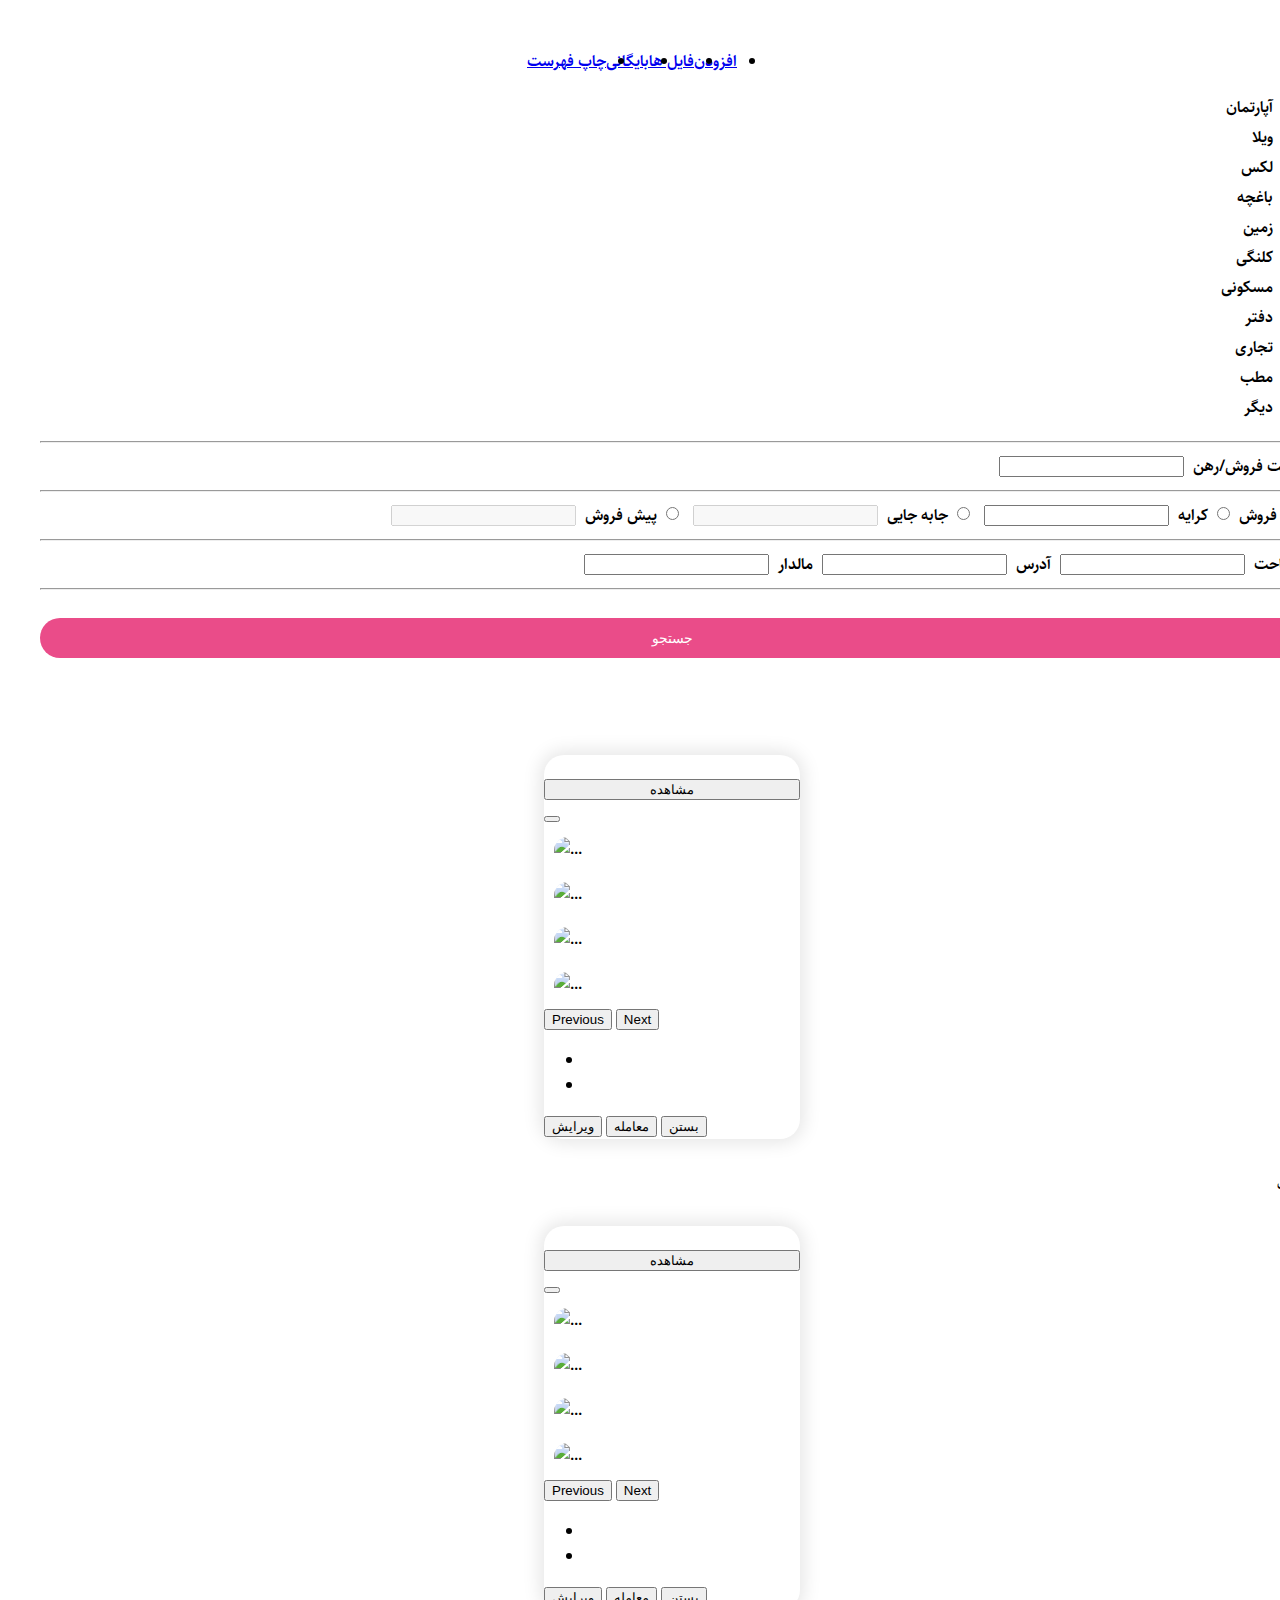
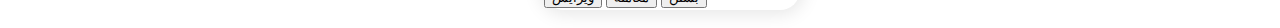
==== commit 136f553c: "Comment!" ====
--- a/docs/index.html
+++ b/docs/index.html
@@ -81,6 +81,7 @@
                 <input type="text" disabled id="forradio04" class="form-control" />
               </div>
               <hr />
+
               <div class="col">
                 <label for="validationCustom03" class="form-label">مساحت</label>
                 <input type="text" class="form-control" />
@@ -103,8 +104,12 @@
               <div class="col-12 purchases">
                 <!-- card start-->
                 <div class="card" style="width: 16rem">
-                  <h5 class="card-title">ویلا</h5>
-                  <p class="card-text">دارای 100 متر زیر بنا، دارای 80 متر باغچه</p>
+                  <h5 class="card-title">
+                    <!-- عنوان -->
+                  </h5>
+                  <p class="card-text">
+                    <!-- توضیحات ملک -->
+                  </p>
                   <div class="card-body">
                     <button type="button" class="btn btn-success" data-bs-toggle="modal" data-bs-target="#exampleModal">مشاهده</button>
                   </div>
@@ -120,16 +125,16 @@
                           <div id="carouselExample" class="carousel slide">
                             <div class="carousel-inner">
                               <div class="carousel-item active">
-                                <img src="../image/1.jpg" alt="..." />
-                              </div>
-                              <div class="carousel-item">
-                                <img src="../image/2" alt="..." />
-                              </div>
-                              <div class="carousel-item">
-                                <img src="../image/3.jpg" alt="..." />
-                              </div>
-                              <div class="carousel-item">
-                                <img src="../image/4.jpg" alt="..." />
+                                <img src="" alt="..." />
+                              </div>
+                              <div class="carousel-item">
+                                <img src="" alt="..." />
+                              </div>
+                              <div class="carousel-item">
+                                <img src="" alt="..." />
+                              </div>
+                              <div class="carousel-item">
+                                <img src="" alt="..." />
                               </div>
                             </div>
                             <button class="carousel-control-prev" type="button" data-bs-target="#carouselExample" data-bs-slide="prev">
@@ -142,11 +147,12 @@
                             </button>
                           </div>
                           <ul class="list-group">
-                            <li class="list-group-item">An item</li>
-                            <li class="list-group-item">A second item</li>
-                            <li class="list-group-item">A third item</li>
-                            <li class="list-group-item">A fourth item</li>
-                            <li class="list-group-item">And a fifth one</li>
+                            <li class="list-group-item">
+                              <!-- توضیحات -->
+                            </li>
+                            <li class="list-group-item">
+                              <!-- توضیحات -->
+                            </li>
                           </ul>
                         </div>
                         <div class="modal-footer d-flex justify-content-center">
@@ -165,13 +171,70 @@
             <div class="col">
               <h6>فروش</h6>
               <div class="co1-12 sales">
+                <!-- card start-->
                 <div class="card" style="width: 16rem">
-                  <h5 class="card-title">ویلا</h5>
-                  <p class="card-text">دارای 100 متر زیر بنا، دارای 80 متر باغچه</p>
+                  <h5 class="card-title">
+                    <!-- عنوان -->
+                  </h5>
+                  <p class="card-text">
+                    <!-- توضیحات ملک -->
+                  </p>
                   <div class="card-body">
-                    <button type="button" class="btn btn-success"><a href="#" class="card-link">مشاهده</a></button>
+                    <button type="button" class="btn btn-success" data-bs-toggle="modal" data-bs-target="#exampleModal">مشاهده</button>
                   </div>
+                  <!-- Modal -->
+                  <div class="modal fade" id="exampleModal" tabindex="-1" aria-labelledby="exampleModalLabel" aria-hidden="true">
+                    <div class="modal-dialog modal-fullscreen">
+                      <div class="modal-content">
+                        <div class="modal-header">
+                          <!-- <h1 class="modal-title fs-5" id="exampleModalLabel">Modal title</h1> -->
+                          <button type="button" class="btn-close" data-bs-dismiss="modal" aria-label="Close"></button>
+                        </div>
+                        <div class="modal-body">
+                          <div id="carouselExample" class="carousel slide">
+                            <div class="carousel-inner">
+                              <div class="carousel-item active">
+                                <img src="" alt="..." />
+                              </div>
+                              <div class="carousel-item">
+                                <img src="" alt="..." />
+                              </div>
+                              <div class="carousel-item">
+                                <img src="" alt="..." />
+                              </div>
+                              <div class="carousel-item">
+                                <img src="" alt="..." />
+                              </div>
+                            </div>
+                            <button class="carousel-control-prev" type="button" data-bs-target="#carouselExample" data-bs-slide="prev">
+                              <span class="carousel-control-prev-icon" aria-hidden="true"></span>
+                              <span class="visually-hidden">Previous</span>
+                            </button>
+                            <button class="carousel-control-next" type="button" data-bs-target="#carouselExample" data-bs-slide="next">
+                              <span class="carousel-control-next-icon" aria-hidden="true"></span>
+                              <span class="visually-hidden">Next</span>
+                            </button>
+                          </div>
+                          <ul class="list-group">
+                            <li class="list-group-item">
+                              <!-- توضیحات -->
+                            </li>
+                            <li class="list-group-item">
+                              <!-- توضیحات -->
+                            </li>
+                          </ul>
+                        </div>
+                        <div class="modal-footer d-flex justify-content-center">
+                          <button type="button" class="btn btn-secondary" data-bs-dismiss="modal">ویرایش</button>
+                          <button type="button" class="btn btn-secondary" data-bs-dismiss="modal">معامله</button>
+                          <button type="button" class="btn btn-secondary" data-bs-dismiss="modal">بستن</button>
+                        </div>
+                      </div>
+                    </div>
+                  </div>
+                  <!-- Modal -->
                 </div>
+                <!-- card end-->
               </div>
             </div>
           </div>
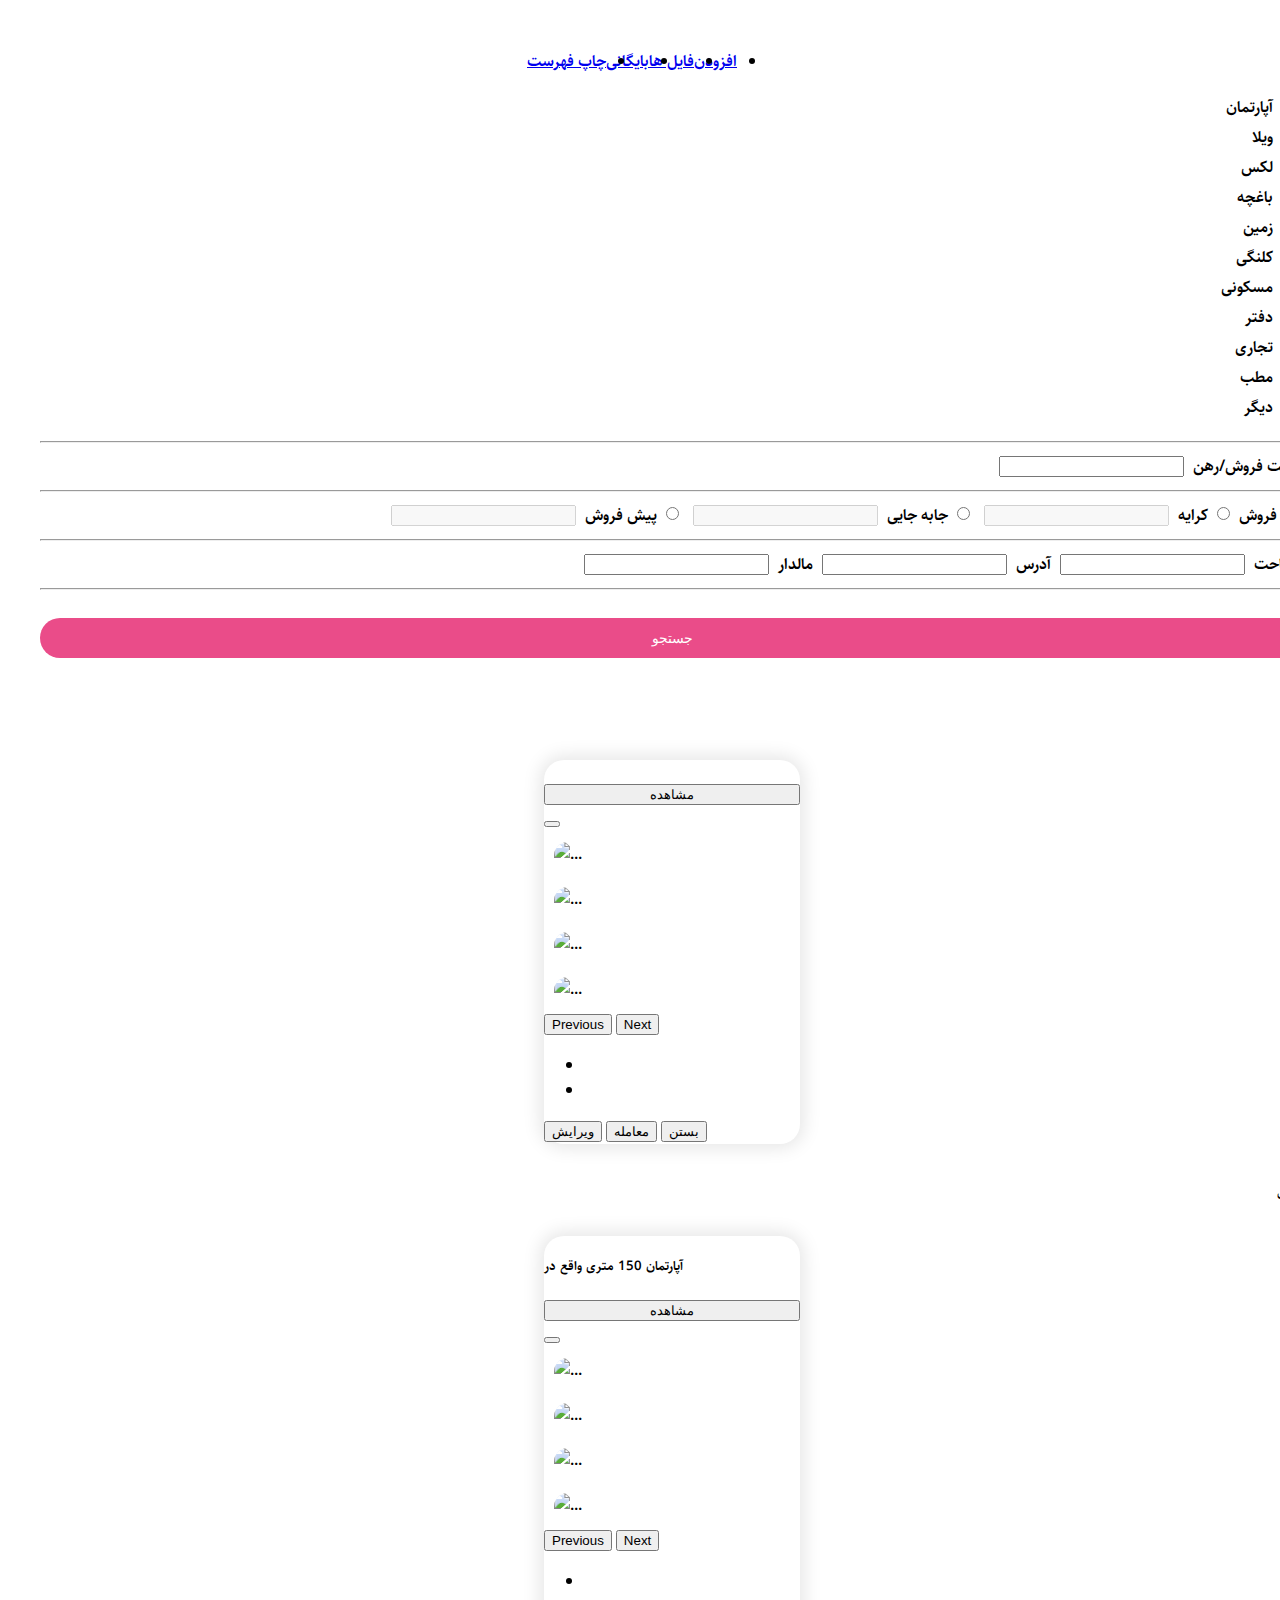
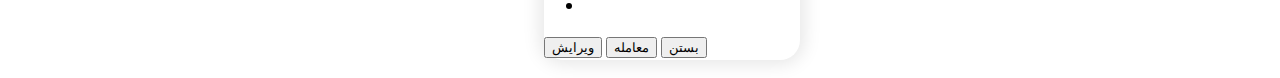
==== commit 07c3771b: "edit" ====
--- a/docs/index.html
+++ b/docs/index.html
@@ -68,11 +68,11 @@
               <input type="text" class="form-control" />
               <hr />
               <div class="col">
-                <input class="form-check-input" type="radio" name="flexRadioDefault" id="flexRadioDefault1" />
+                <input class="form-check-input" type="radio" name="flexRadioDefault" id="flexRadioDefault01" onclick="enablecheckbox()" />
                 <label class="form-check-label" for="flexRadioDefault1"> فروش </label>
-                <input class="form-check-input" type="radio" name="flexRadioDefault" id="flexRadioDefault2" />
+                <input class="form-check-input" type="radio" name="flexRadioDefault" id="flexRadioDefault02" onclick="enablecheckbox()" />
                 <label class="form-check-label" for="flexRadioDefault2">کرایه</label>
-                <input type="text" class="form-control" />
+                <input type="text" class="form-control" disabled id="forradio02" />
                 <input class="form-check-input" type="radio" name="flexRadioDefault" id="flexRadioDefault03" onclick="enablecheckbox()" />
                 <label class="form-check-label" for="flexRadioDefault3">جابه جایی</label>
                 <input type="text" class="form-control" disabled id="forradio03" />
@@ -168,14 +168,13 @@
                 <!-- card end-->
               </div>
             </div>
+
             <div class="col">
               <h6>فروش</h6>
               <div class="co1-12 sales">
                 <!-- card start-->
                 <div class="card" style="width: 16rem">
-                  <h5 class="card-title">
-                    <!-- عنوان -->
-                  </h5>
+                  <h5 class="card-title">آپارتمان 150 متری واقع در</h5>
                   <p class="card-text">
                     <!-- توضیحات ملک -->
                   </p>
@@ -248,28 +247,28 @@
             <div class="col-3" id="checkbox">
               <ul>
                 <li>
-                  <input type="checkbox" class="form-check-input" id="check1" name="option1" value="something" />
+                  <input type="checkbox" class="form-check-input" id="check01" name="option1" value="something" />
                   <label class="form-check-label" for="check1">آپارتمان</label>
                 </li>
                 <li>
-                  <input type="checkbox" class="form-check-input" id="check2" name="option2" value="something" />
+                  <input type="checkbox" class="form-check-input" id="check02" name="option2" value="something" />
                   <label class="form-check-label" for="check2">ویلا</label>
                 </li>
-                <li><input type="checkbox" class="form-check-input" id="check3" name="option3" value="something" /> <label class="form-check-label" for="check3">لکس</label></li>
-                <li><input type="checkbox" class="form-check-input" id="check4" name="option4" value="something" /> <label class="form-check-label" for="check4">باغچه</label></li>
-                <li><input type="checkbox" class="form-check-input" id="check5" name="option5" value="something" /> <label class="form-check-label" for="check5">زمین</label></li>
-                <li><input type="checkbox" class="form-check-input" id="check6" name="option6" value="something" /> <label class="form-check-label" for="check6">کلنگی</label></li>
-                <li>
-                  <input type="checkbox" class="form-check-input" id="check7" name="option7" value="something" />
+                <li><input type="checkbox" class="form-check-input" id="check03" name="option3" value="something" /> <label class="form-check-label" for="check3">لکس</label></li>
+                <li><input type="checkbox" class="form-check-input" id="check04" name="option4" value="something" /> <label class="form-check-label" for="check4">باغچه</label></li>
+                <li><input type="checkbox" class="form-check-input" id="check05" name="option5" value="something" /> <label class="form-check-label" for="check5">زمین</label></li>
+                <li><input type="checkbox" class="form-check-input" id="check06" name="option6" value="something" /> <label class="form-check-label" for="check6">کلنگی</label></li>
+                <li>
+                  <input type="checkbox" class="form-check-input" id="check07" name="option7" value="something" />
                   <label class="form-check-label" for="check7">مسکونی</label>
                 </li>
-                <li><input type="checkbox" class="form-check-input" id="check8" name="option8" value="something" /> <label class="form-check-label" for="check8">دفتر</label></li>
-                <li><input type="checkbox" class="form-check-input" id="check9" name="option9" value="something" /> <label class="form-check-label" for="check9">تجاری</label></li>
-                <li>
-                  <input type="checkbox" class="form-check-input" id="check10" name="option10" value="something" />
+                <li><input type="checkbox" class="form-check-input" id="check08" name="option8" value="something" /> <label class="form-check-label" for="check8">دفتر</label></li>
+                <li><input type="checkbox" class="form-check-input" id="check09" name="option9" value="something" /> <label class="form-check-label" for="check9">تجاری</label></li>
+                <li>
+                  <input type="checkbox" class="form-check-input" id="check010" name="option10" value="something" />
                   <label class="form-check-label" for="check10">مطب</label>
                 </li>
-                <li><input type="checkbox" class="form-check-input" id="check11" name="option11" value="something" /> <label class="form-check-label" for="check2">دیگر</label></li>
+                <li><input type="checkbox" class="form-check-input" id="check011" name="option11" value="something" /> <label class="form-check-label" for="check2">دیگر</label></li>
               </ul>
               <hr />
             </div>
@@ -277,10 +276,11 @@
               <label for="validationCustom03" class="form-label">قیمت فروش/رهن</label>
               <input type="text" class="form-control" />
               <div class="col">
-                <input class="form-check-input" type="radio" name="flexRadioDefault" id="flexRadioDefault1" />
-                <label class="form-check-label" for="flexRadioDefault1"> فروش </label>
-                <input class="form-check-input" type="radio" name="flexRadioDefault" id="flexRadioDefault2" />
-                <label class="form-check-label" for="flexRadioDefault2">کرایه</label>
+                <input class="form-check-input" type="radio" name="flexRadioDefault" id="flexRadioDefault001" />
+                <label class="form-check-label" for="flexRadioDefault01"> فروش </label>
+                <input class="form-check-input" type="radio" name="flexRadioDefault" id="flexRadioDefault002" />
+                <label class="form-check-label" for="flexRadioDefault02">کرایه</label>
+                <input type="text" class="form-control" disabled id="forradio002" />
                 <input type="text" class="form-control" />
                 <input class="form-check-input" type="radio" name="flexRadioDefault" id="flexRadioDefault003" onclick="enablecheckbox()" />
                 <label class="form-check-label" for="flexRadioDefault3">جابه جایی</label>
--- a/css/style.css
+++ b/css/style.css
@@ -98,16 +98,22 @@
   align-content: normal;
   justify-content: center;
 }
-
+.col h6 {
+  margin-top: 30px;
+}
 .purchases h6,
 .sales h6 {
   background-color: white;
+
   width: 100%;
 }
 .card {
   margin: 10px;
   border-radius: 20px;
   box-shadow: 0px 0px 18px 4px rgba(0, 0, 0, 0.1);
+}
+.card h5 {
+  margin-top: 20px;
 }
 .card img {
   border-radius: 25px 25px 0px 0px;
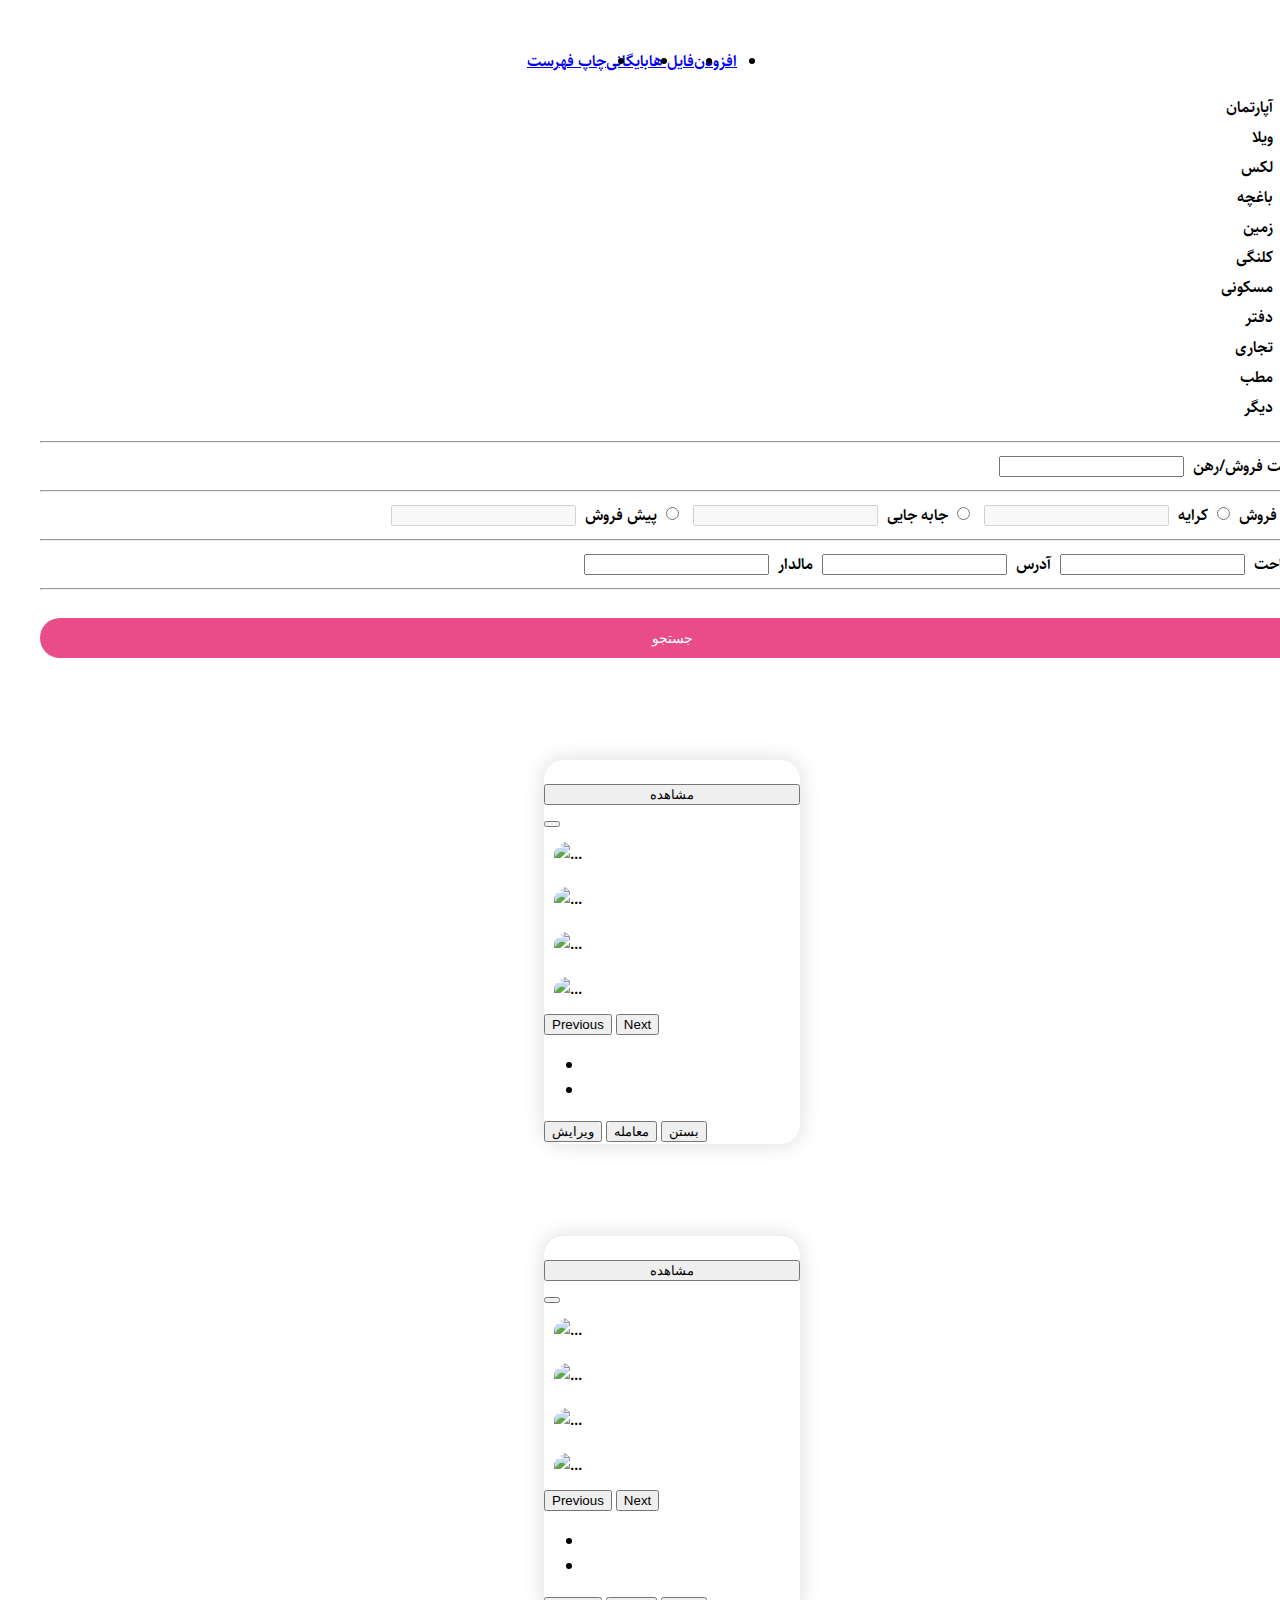
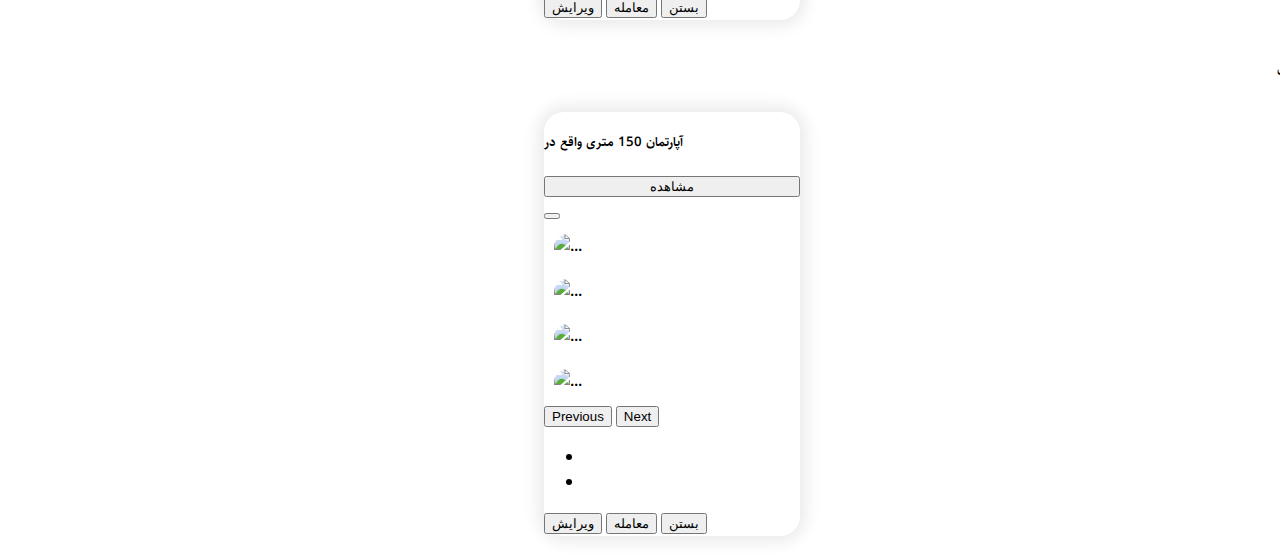
==== commit d5960c2b: "EditOne" ====
--- a/docs/index.html
+++ b/docs/index.html
@@ -168,7 +168,75 @@
                 <!-- card end-->
               </div>
             </div>
-
+            <div class="col">
+              <h6>رهن</h6>
+              <div class="col-12 purchases">
+                <!-- card start-->
+                <div class="card" style="width: 16rem">
+                  <h5 class="card-title">
+                    <!-- عنوان -->
+                  </h5>
+                  <p class="card-text">
+                    <!-- توضیحات ملک -->
+                  </p>
+                  <div class="card-body">
+                    <button type="button" class="btn btn-success" data-bs-toggle="modal" data-bs-target="#exampleModal">مشاهده</button>
+                  </div>
+                  <!-- Modal -->
+                  <div class="modal fade" id="exampleModal" tabindex="-1" aria-labelledby="exampleModalLabel" aria-hidden="true">
+                    <div class="modal-dialog modal-fullscreen">
+                      <div class="modal-content">
+                        <div class="modal-header">
+                          <!-- <h1 class="modal-title fs-5" id="exampleModalLabel">Modal title</h1> -->
+                          <button type="button" class="btn-close" data-bs-dismiss="modal" aria-label="Close"></button>
+                        </div>
+                        <div class="modal-body">
+                          <div id="carouselExample" class="carousel slide">
+                            <div class="carousel-inner">
+                              <div class="carousel-item active">
+                                <img src="" alt="..." />
+                              </div>
+                              <div class="carousel-item">
+                                <img src="" alt="..." />
+                              </div>
+                              <div class="carousel-item">
+                                <img src="" alt="..." />
+                              </div>
+                              <div class="carousel-item">
+                                <img src="" alt="..." />
+                              </div>
+                            </div>
+                            <button class="carousel-control-prev" type="button" data-bs-target="#carouselExample" data-bs-slide="prev">
+                              <span class="carousel-control-prev-icon" aria-hidden="true"></span>
+                              <span class="visually-hidden">Previous</span>
+                            </button>
+                            <button class="carousel-control-next" type="button" data-bs-target="#carouselExample" data-bs-slide="next">
+                              <span class="carousel-control-next-icon" aria-hidden="true"></span>
+                              <span class="visually-hidden">Next</span>
+                            </button>
+                          </div>
+                          <ul class="list-group">
+                            <li class="list-group-item">
+                              <!-- توضیحات -->
+                            </li>
+                            <li class="list-group-item">
+                              <!-- توضیحات -->
+                            </li>
+                          </ul>
+                        </div>
+                        <div class="modal-footer d-flex justify-content-center">
+                          <button type="button" class="btn btn-secondary" data-bs-dismiss="modal">ویرایش</button>
+                          <button type="button" class="btn btn-secondary" data-bs-dismiss="modal">معامله</button>
+                          <button type="button" class="btn btn-secondary" data-bs-dismiss="modal">بستن</button>
+                        </div>
+                      </div>
+                    </div>
+                  </div>
+                  <!-- Modal -->
+                </div>
+                <!-- card end-->
+              </div>
+            </div>
             <div class="col">
               <h6>فروش</h6>
               <div class="co1-12 sales">
@@ -276,9 +344,9 @@
               <label for="validationCustom03" class="form-label">قیمت فروش/رهن</label>
               <input type="text" class="form-control" />
               <div class="col">
-                <input class="form-check-input" type="radio" name="flexRadioDefault" id="flexRadioDefault001" />
+                <input class="form-check-input" type="radio" name="flexRadioDefault" id="flexRadioDefault001" onclick="enablecheckbox()" />
                 <label class="form-check-label" for="flexRadioDefault01"> فروش </label>
-                <input class="form-check-input" type="radio" name="flexRadioDefault" id="flexRadioDefault002" />
+                <input class="form-check-input" type="radio" name="flexRadioDefault" id="flexRadioDefault002" onclick="enablecheckbox()" />
                 <label class="form-check-label" for="flexRadioDefault02">کرایه</label>
                 <input type="text" class="form-control" disabled id="forradio002" />
                 <input type="text" class="form-control" />
